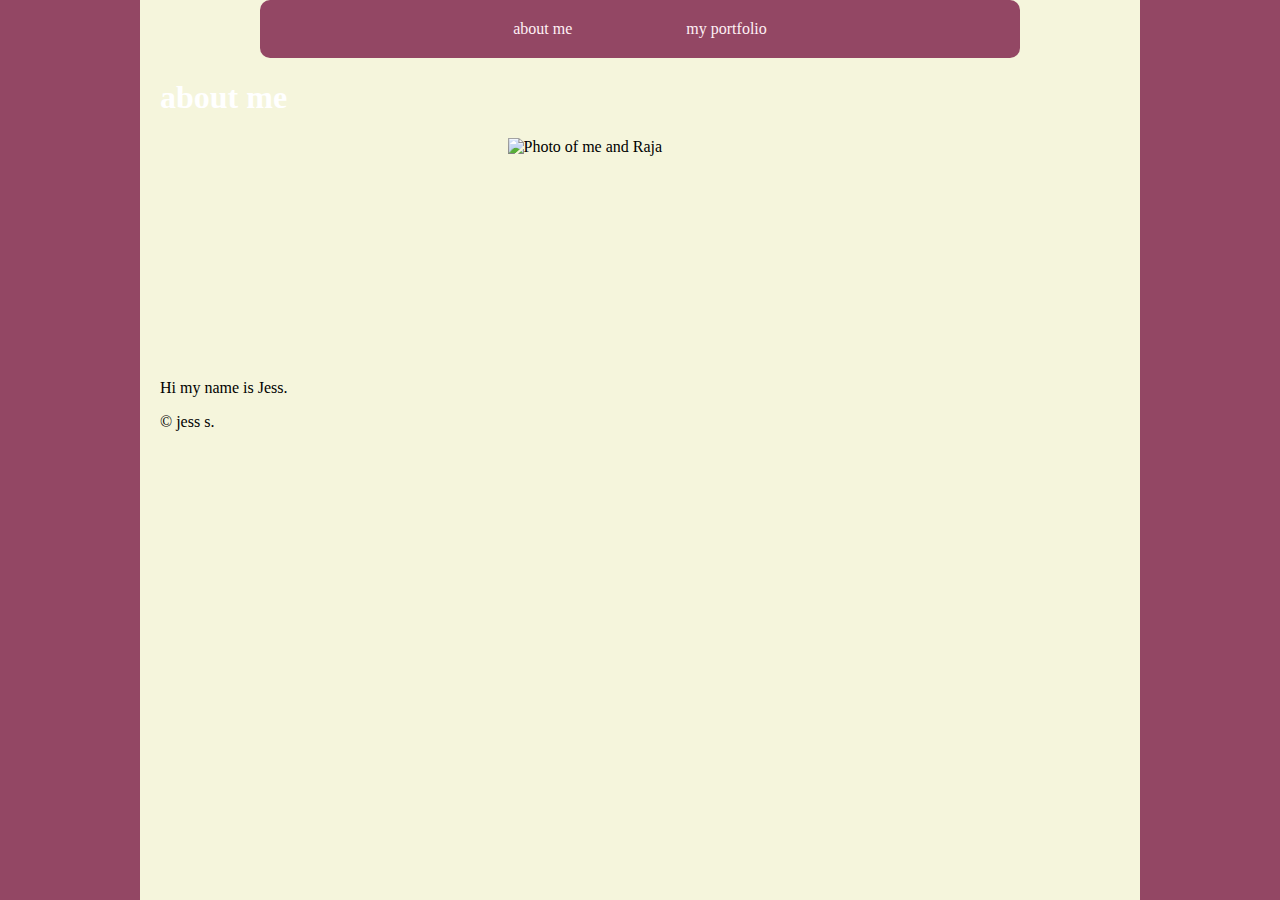
==== week1/assignment/index.html @ 92b093e1 "Stuff I did Sat 8/8" ====
<!DOCTYPE html>
<html>
<head>
	<title>about me</title>
	<link rel="stylesheet" type="text/css" href="css/stylesheet.css">
</head>
<body>
	<nav>
		<a href="index.html">about me</a>
		<a href="portfolio.html">my portfolio</a>
	</nav>

	<h1>about me</h1>
	<img src="images/meraj.jpg" height="225" width="265" alt="Photo of me and Raja">
	<p>Hi my name is Jess.</p>

	<footer>
	&copy; jess s.
	</footer>

</body>
</html>
---- week1/assignment/css/stylesheet.css ----
html{background-color: #934764;
	height: 100%;}
	body{background-color: beige;
		width: 75%;
		min-height: 100%;
		margin: 0 auto;
		padding: 0 20px;}
		nav{background-color: #934764;
			padding: 20px;
			border-radius: 10px;
			width: 75%;
			margin: 0 auto;
			text-align: center;}

		nav a{color: #FFF0F5;
			text-decoration: none;
			padding: 55px;}

		nav a:hover{background-color: beige;
			color: #000000;
			border-radius: 5px;
		}
		a{}
		h1{color:#FFFFFF;}

		img{
			display: block;
			margin-right: auto;
			margin-left: auto;
		}
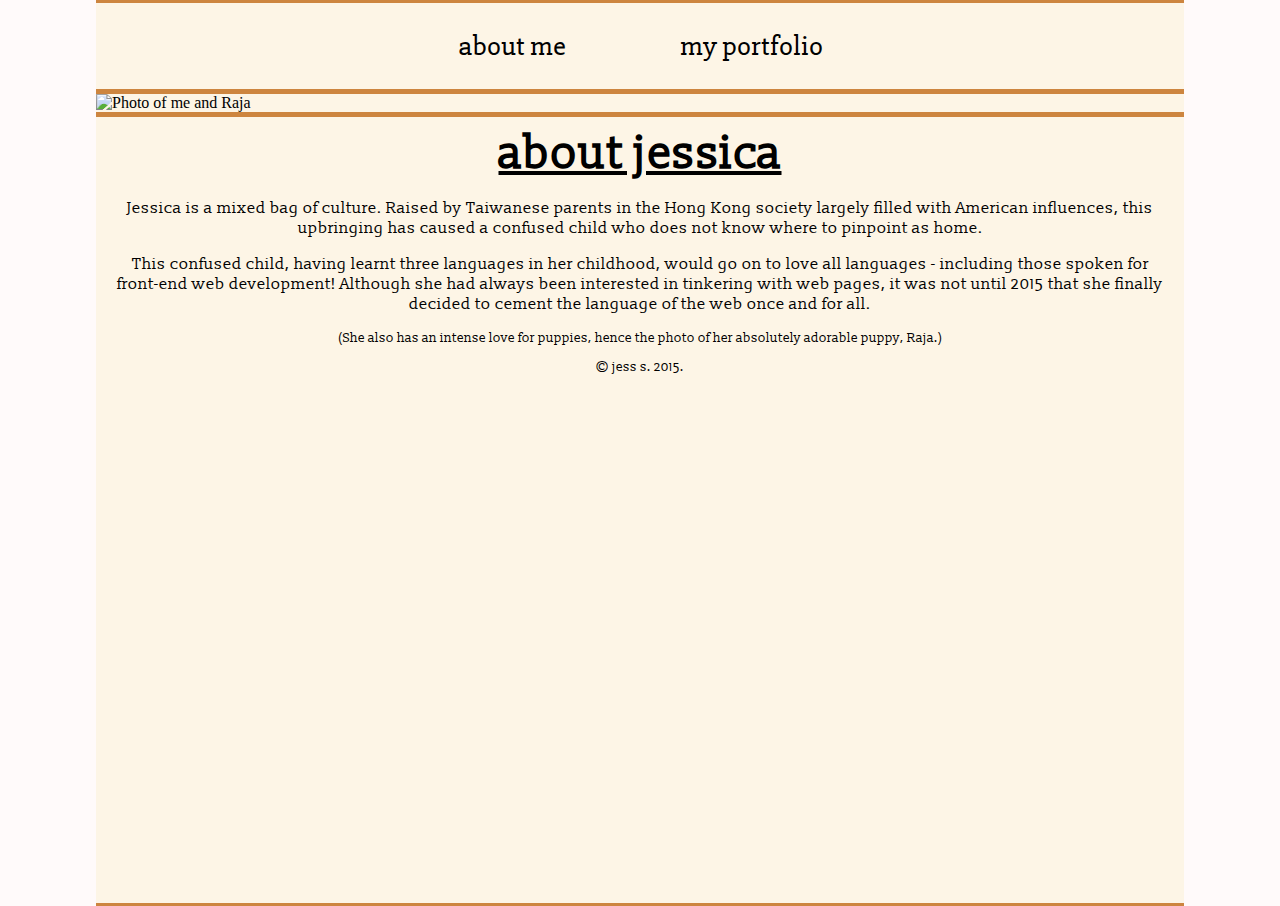
==== commit deb85cbb: "Assignment 1 - August 13th" ====
--- a/week1/assignment/index.html
+++ b/week1/assignment/index.html
@@ -1,21 +1,25 @@
 <!DOCTYPE html>
 <html>
 <head>
-	<title>about me</title>
+	<title>about jessica</title>
 	<link rel="stylesheet" type="text/css" href="css/stylesheet.css">
+	<link href='http://fonts.googleapis.com/css?family=Slabo+27px|Slabo+13px' rel='stylesheet' type='text/css'>
 </head>
 <body>
 	<nav>
 		<a href="index.html">about me</a>
 		<a href="portfolio.html">my portfolio</a>
 	</nav>
+	<img class="welcome" src="images/raj.jpg" alt="Photo of me and Raja">
 
-	<h1>about me</h1>
-	<img src="images/meraj.jpg" height="225" width="265" alt="Photo of me and Raja">
-	<p>Hi my name is Jess.</p>
+	<h1>about jessica</h1>
+	
+	<p>Jessica is a mixed bag of culture. Raised by Taiwanese parents in the Hong Kong society largely filled with American influences, this upbringing has caused a confused child who does not know where to pinpoint as home. </p>
+	<p>This confused child, having learnt three languages in her childhood, would go on to love all languages - including those spoken for front-end web development! Although she had always been interested in tinkering with web pages, it was not until 2015 that she finally decided to cement the language of the web once and for all. </p>
+	<p class="small">(She also has an intense love for puppies, hence the photo of her absolutely adorable puppy, Raja.)</p>
 
 	<footer>
-	&copy; jess s.
+		&copy; jess s. 2015.
 	</footer>
 
 </body>
--- a/week1/assignment/css/stylesheet.css
+++ b/week1/assignment/css/stylesheet.css
@@ -1,30 +1,85 @@
-html{background-color: #934764;
+html{background-color: #FFFAFA;
 	height: 100%;}
-	body{background-color: beige;
-		width: 75%;
+	body{background-color: #FDF5E6;
+		border-top: 3px solid #CD853F;
+		border-bottom: 3px solid #CD853F;
+		width: 85%;
 		min-height: 100%;
 		margin: 0 auto;
-		padding: 0 20px;}
-		nav{background-color: #934764;
-			padding: 20px;
-			border-radius: 10px;
-			width: 75%;
+		padding: 0px;}
+		nav{
+			padding: 25px;
+			border-bottom: solid;
+			border-bottom-color: #CD853F;
+			border-width: 5px;
 			margin: 0 auto;
 			text-align: center;}
 
-		nav a{color: #FFF0F5;
-			text-decoration: none;
-			padding: 55px;}
+			nav a{color: #000000;
+				text-decoration: none;
+				padding: 55px;}
 
-		nav a:hover{background-color: beige;
-			color: #000000;
+				nav a:hover{
+					color: #CD853F;
+					border-radius: 5px;
+				}
+				a{font-family:'Slabo 27px', serif;
+				font-size: 180%;
+				color: #000000;
+				text-decoration: none;
+			}
+			a:hover{font-family: 'Slabo 27px', serif;
+			color: #CD853F;
 			border-radius: 5px;
 		}
-		a{}
-		h1{color:#FFFFFF;}
+		h1{color:#000000;
+			font-family:"Slabo 13px", serif;
+			font-size: 280%;
+			text-align: center;
+			text-decoration: underline;
+			margin: 0 auto;
+			padding-top: 10px;
+		}	
 
-		img{
+		img.welcome{
 			display: block;
 			margin-right: auto;
 			margin-left: auto;
-		}+			width: 100%;
+			overflow: hidden;
+			border-bottom: 5px solid #CD853F;
+		}
+
+		img.portfolio{
+			display: block;
+			margin-right: auto;
+			margin-left: auto;
+			width: 100%;
+			overflow: hidden;
+			border-bottom: 5px solid #CD853F;
+		}
+
+		a.relaxr:hover{font-family: 'Slabo 27px', serif;
+		color: #CD853F;
+		border-radius: 5px;}
+
+		p{font-family: "Slabo 13px", serif;
+		text-align: center;
+		padding-right: 20px;
+		padding-left: 20px;
+	}
+
+	p.small{
+		font-family: "Slabo 13px", serif;
+		font-size: smaller;
+	}
+
+	footer{
+		font-family: "Slabo 13px", serif;
+		font-size: small;
+		text-align: center;
+	}
+
+
+	li{list-style-type: none;
+		font-family: "Slabo 13px", serif}